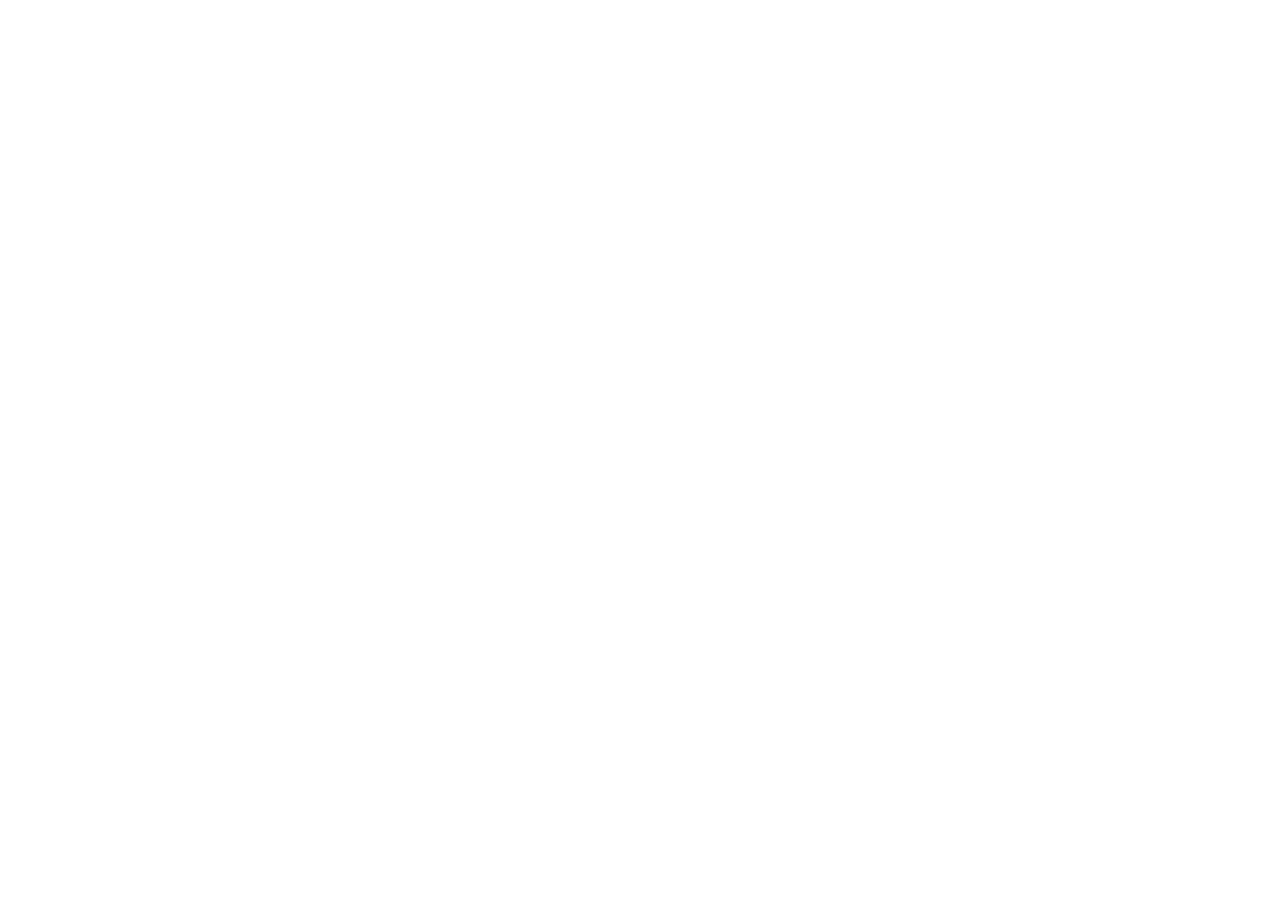
==== index.html @ f8c42f7b "js part1" ====
<!DOCTYPE html>
<html>
<head>
    <meta charset='utf-8'>
    <meta http-equiv='X-UA-Compatible' content='IE=edge'>
    <title>Page Title</title>
    <meta name='viewport' content='width=device-width, initial-scale=1'>
    <link rel='stylesheet' type='text/css' media='screen' href='main.css'>
</head>
<body>

    <script src='./js/index.js'></script>
    
</body>
</html>
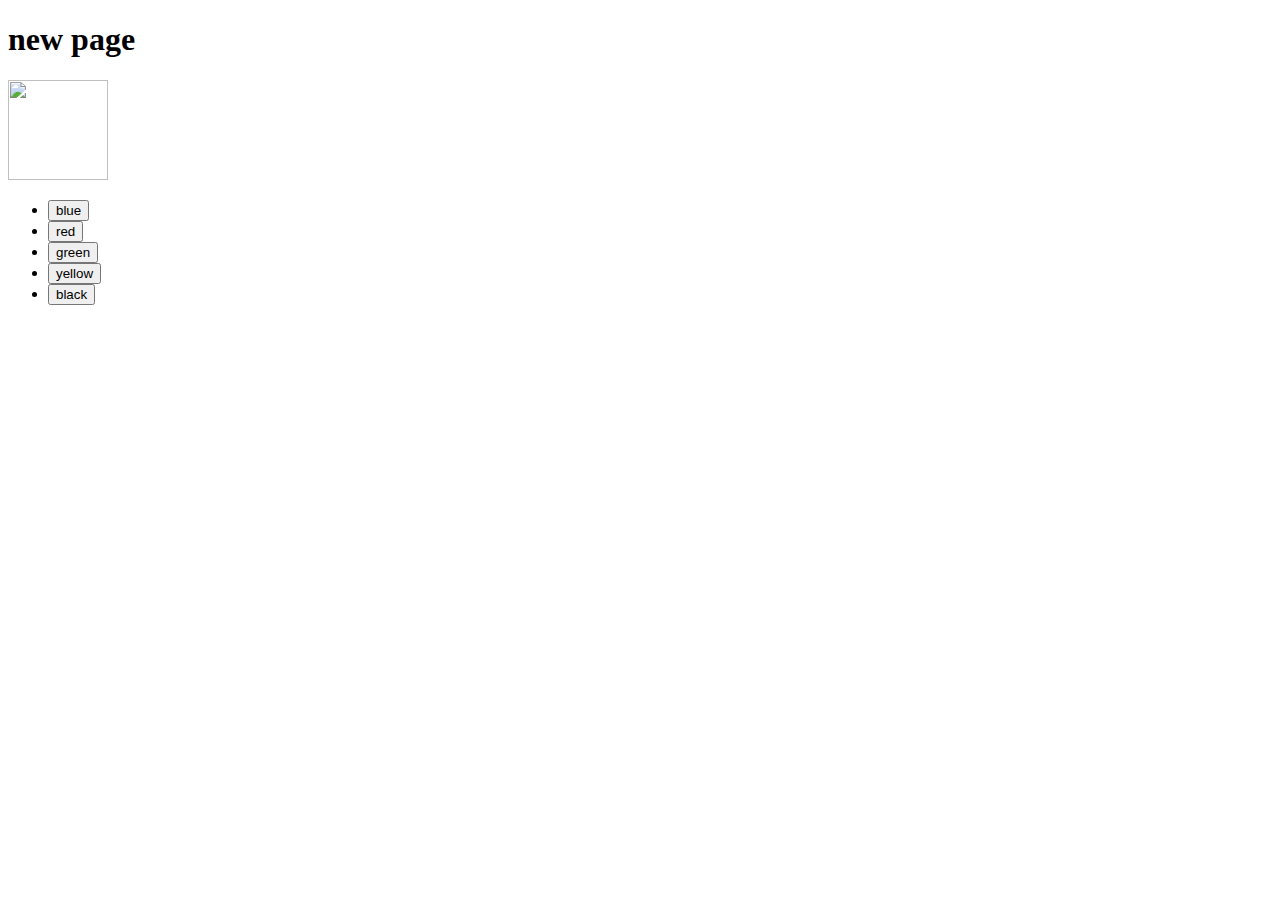
==== commit 333a3cec: "js part3" ====
--- a/index.html
+++ b/index.html
@@ -9,6 +9,35 @@
 </head>
 <body>
 
+    <!-- <h1>h1 i am from html</h1>
+
+    <div id="contant">
+        <div id="item1"><div id="navBar">
+            <img src="https://img.freepik.com/free-vector/bird-colorful-logo-gradient-vector_343694-1365.jpg?size=338&ext=jpg&ga=GA1.1.1413502914.1725148800&semt=ais_hybrid">
+            <ul id="navList" class="ulList">
+                <li><button>link</button></li>
+                <li><button>link</button></li>
+                <li><button>link</button></li>
+                <li><button>link</button></li>
+            </ul>
+        </div></div>
+        <div id="item2">item2</div>
+        <div id="item3">item3</div>
+        <div id="item4">item4</div>
+        <div id="item5">item5</div>
+    </div> -->
+
+    <h1 onclick="changH1()">new page</h1>
+    <img onclick="fullScreen()" id="screen" src="https://img.freepik.com/premium-vector/pizza-logo-design_9845-319.jpg" width="100px" height="100px">
+
+    <ul>
+        <li><button onclick="changeBG('blue')">blue</button></li>
+        <li><button onclick="changeBG('red')">red</button></li>
+        <li><button onclick="changeBG('green')">green</button></li>
+        <li><button onclick="changeBG('yellow')">yellow</button></li>
+        <li><button onclick="changeBG('black')">black</button></li>
+    </ul>
+
     <script src='./js/index.js'></script>
     
 </body>
